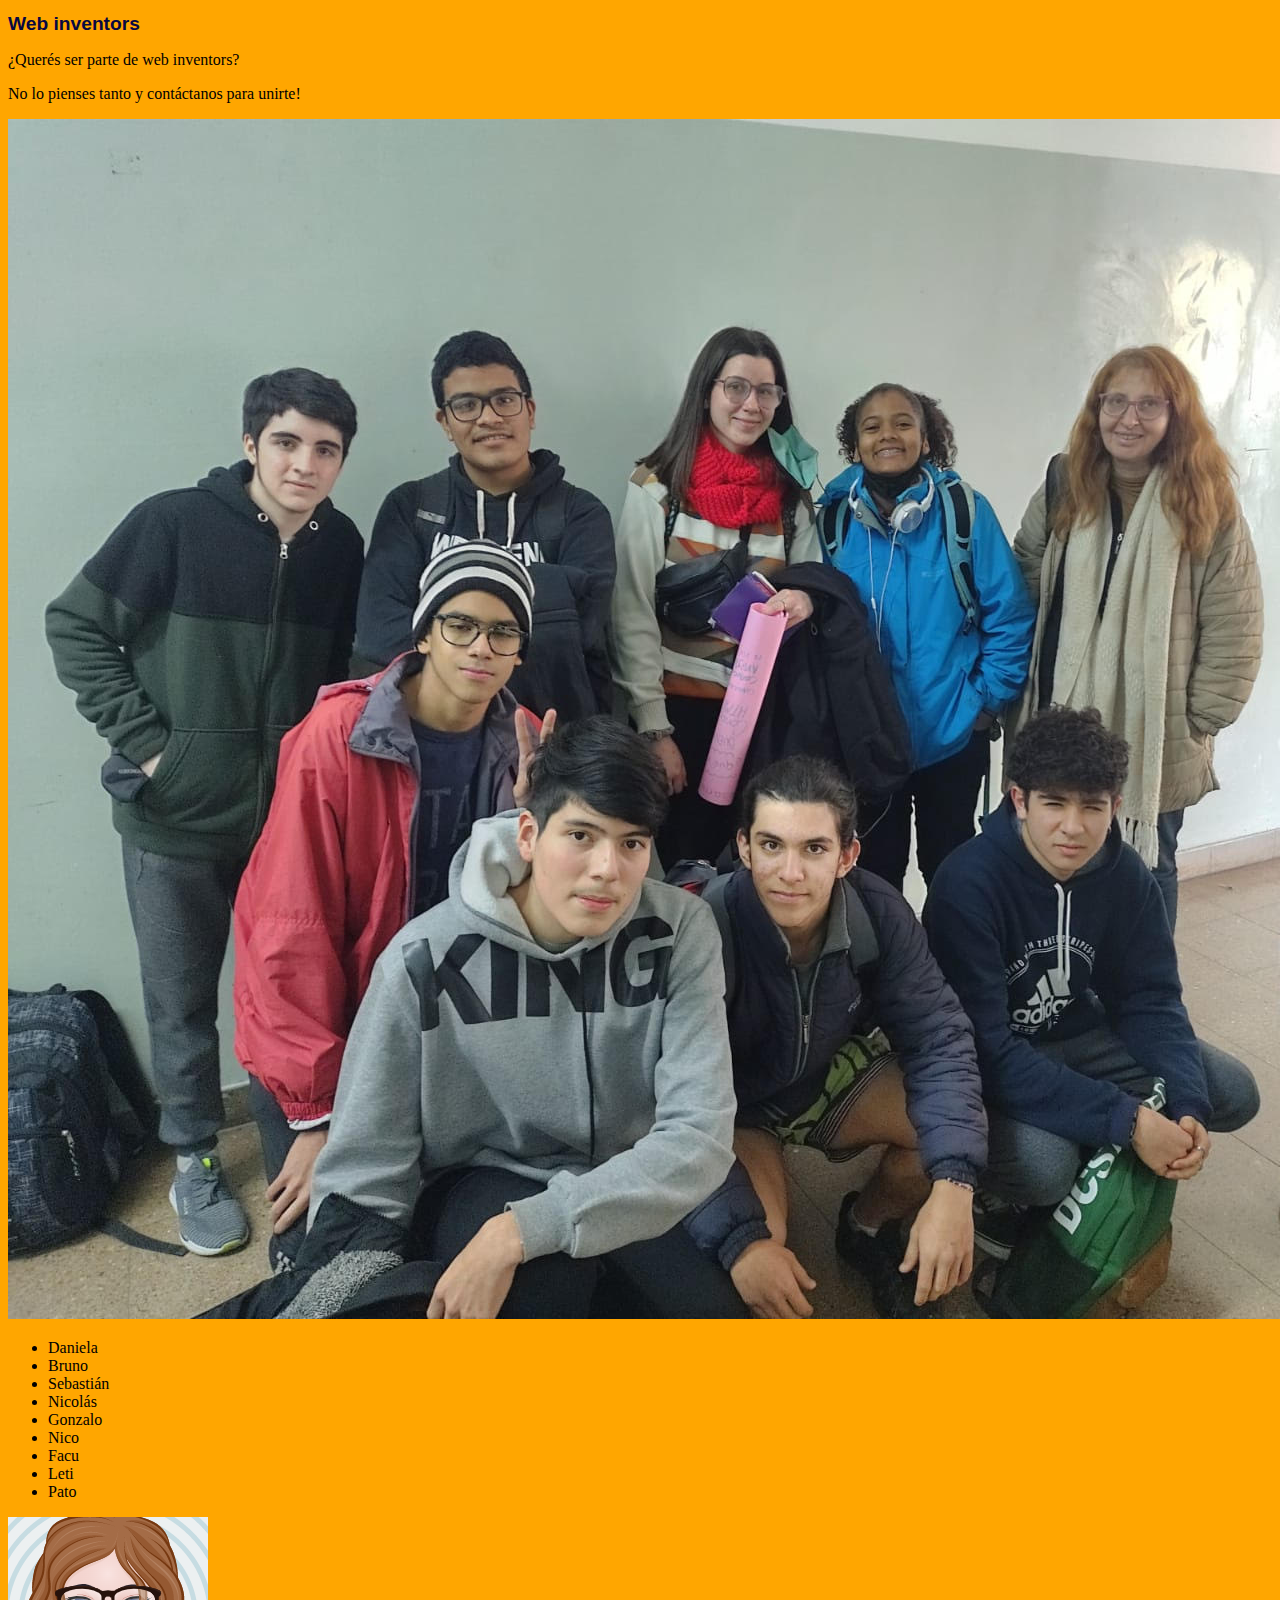
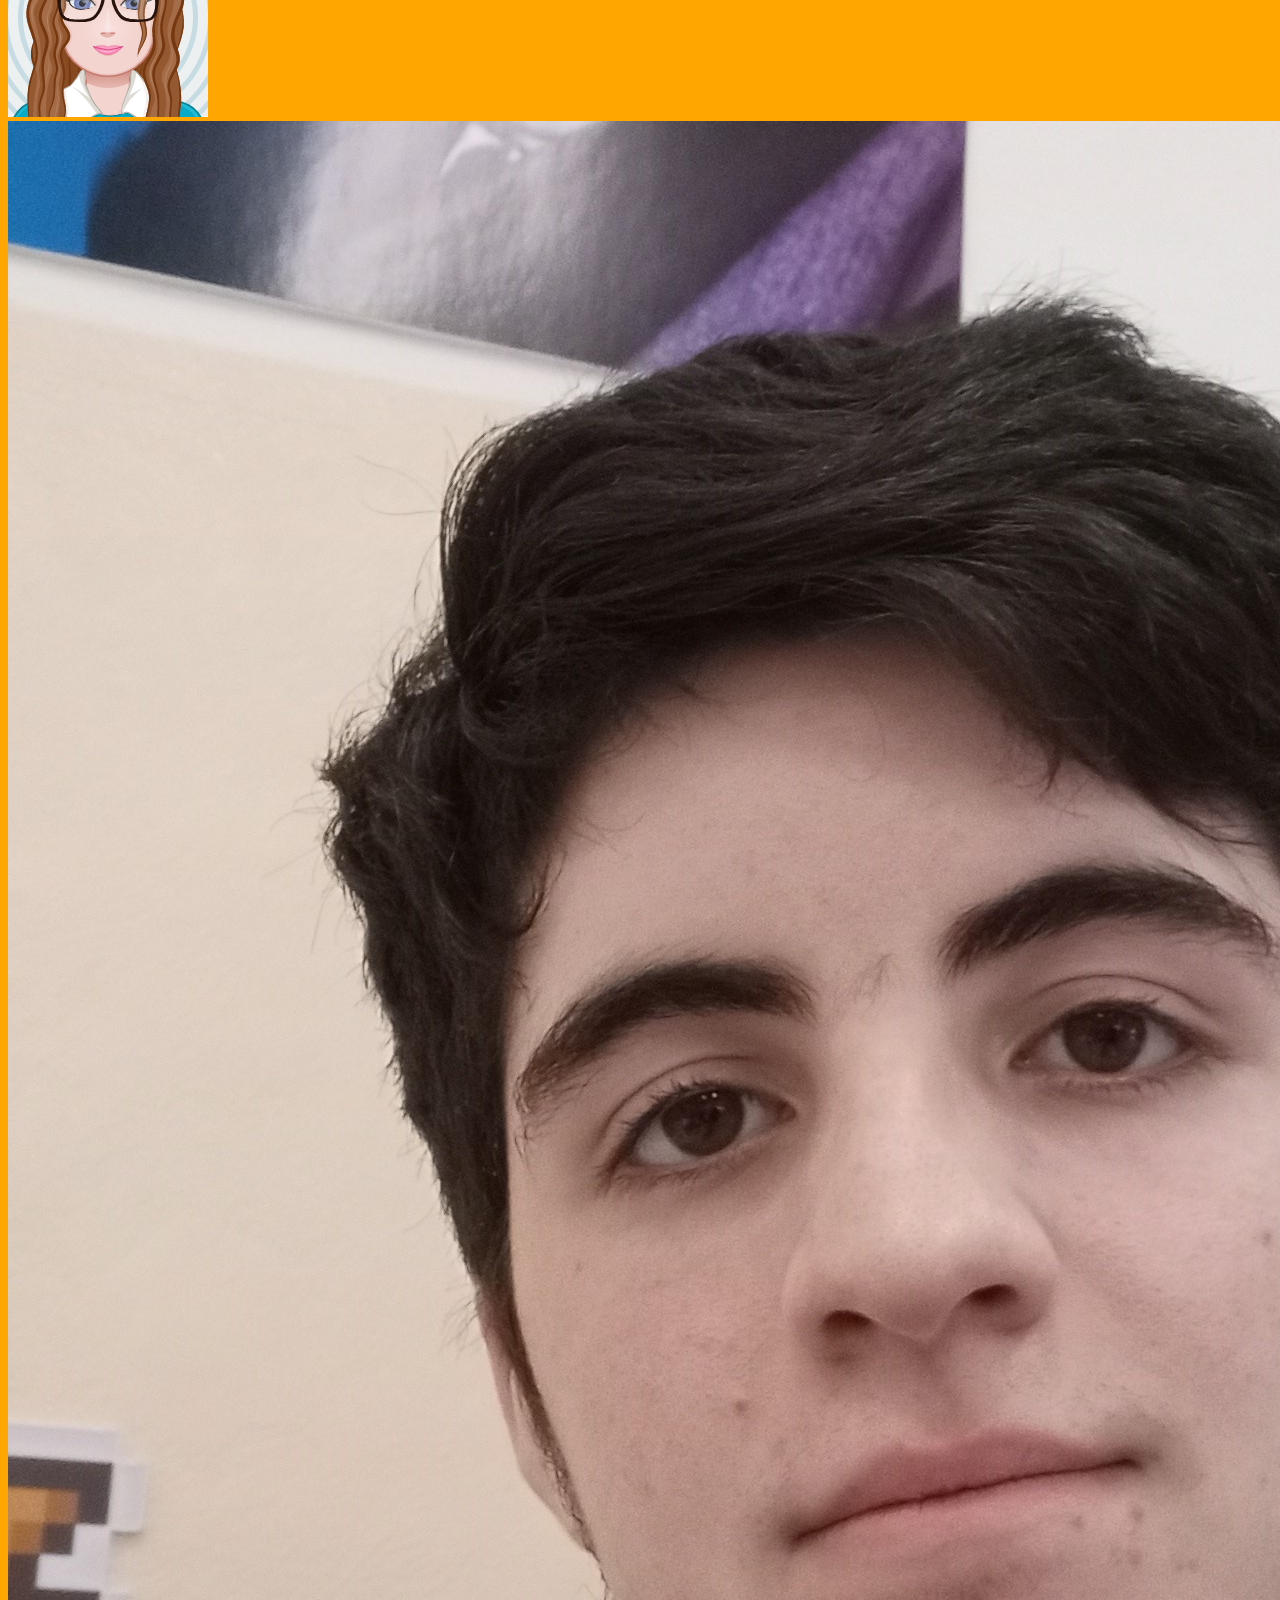
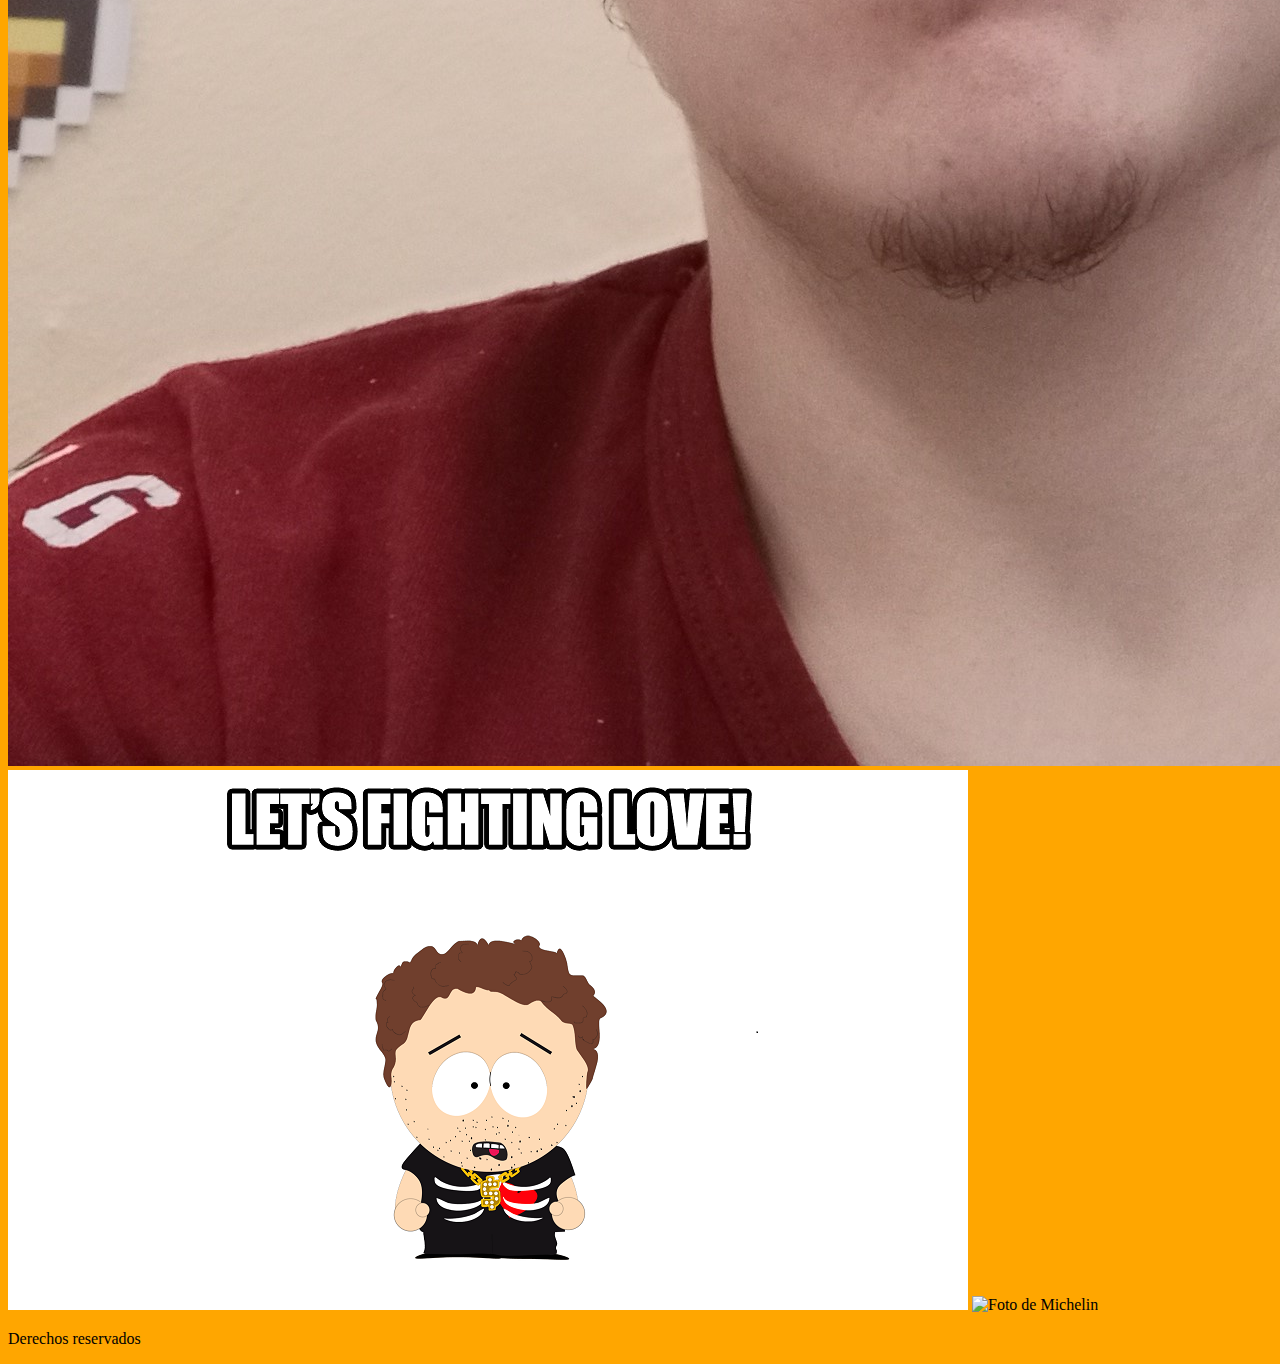
==== index.html @ be4c2138 "Update index.html" ====
<!DOCTYPE html>
<html lang="en">
<head>
    <meta charset="UTF-8">
    <meta http-equiv="X-UA-Compatible" content="IE=edge">
    <meta name="viewport" content="width=device-width, initial-scale=1.0">
    <title>Web inventors</title>
    <link rel="stylesheet" href="estilos.css">
</head>
<body>
    <header>
        <h1>Web inventors</h1>
    </header>
    <main>
        <p>¿Querés ser parte de web inventors?</p>
        <p>No lo pienses tanto y contáctanos para unirte!</p>
        <img src="unnamed.jpg">
        <ul>
            <li>Daniela </li>
            <li>Bruno</li>
            <li>Sebastián</li>
            <li>Nicolás</li>
            <li>Gonzalo</li>
            <li>Nico</li>
            <li>Facu</li>
            <li>Leti</li>
            <li>Pato</li>
        </ul>
      <div class="contenedorfotos">
        <div><img src="Patricia.png" alt="Patricia">
        <div>
            <img src="foto-de-sebastian.jpg" alt="Foto de Sebastian">
            <img src="facu.png" alt="Foto de Facundo">
            <img src="michelin.png"alt="Foto de Michelin">
        </div>
      </div>
    </main>
    <footer>
        <p>Derechos reservados</p>
    </footer>
</body>
</html>
---- estilos.css ----
body{
    background-color: rgb(255, 166, 0);
}
h1{
    font-family:Arial, Helvetica, sans-serif;
    font-size: larger;
    color: rgb(8, 8, 65);
}
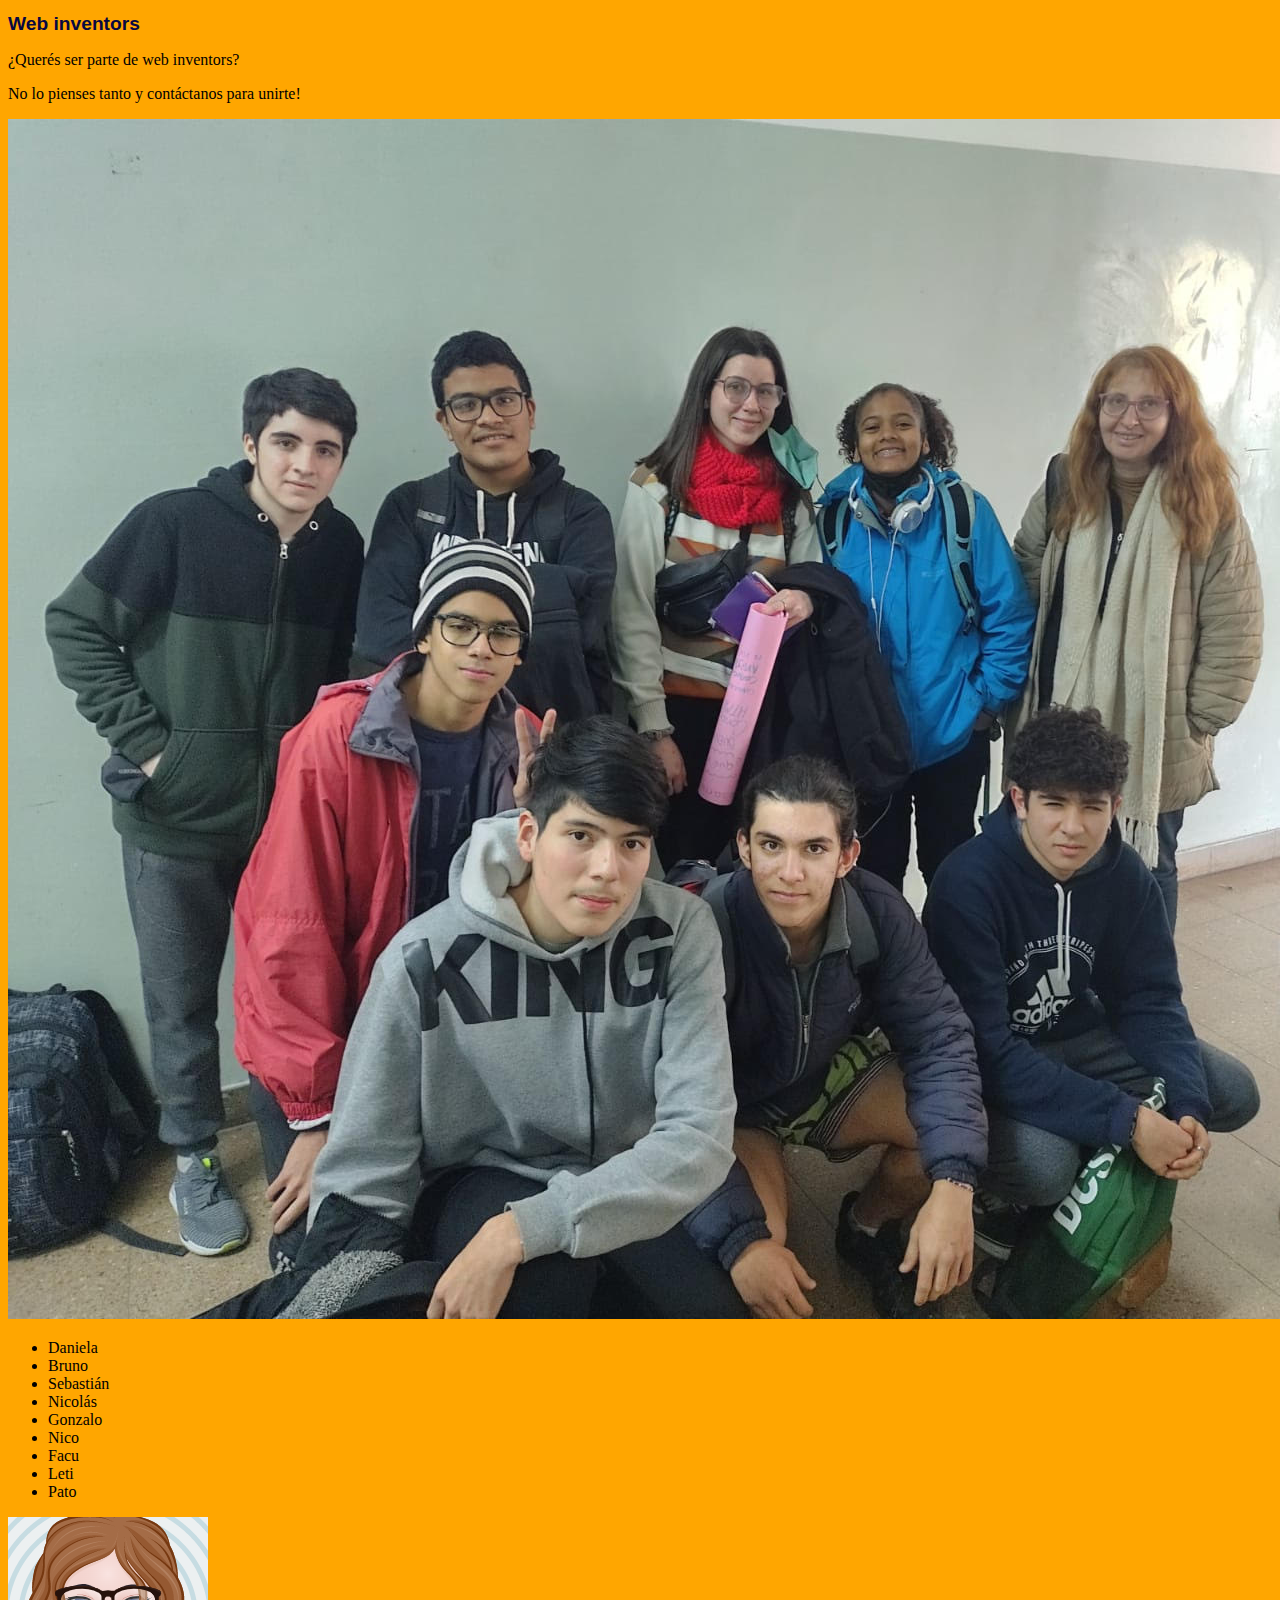
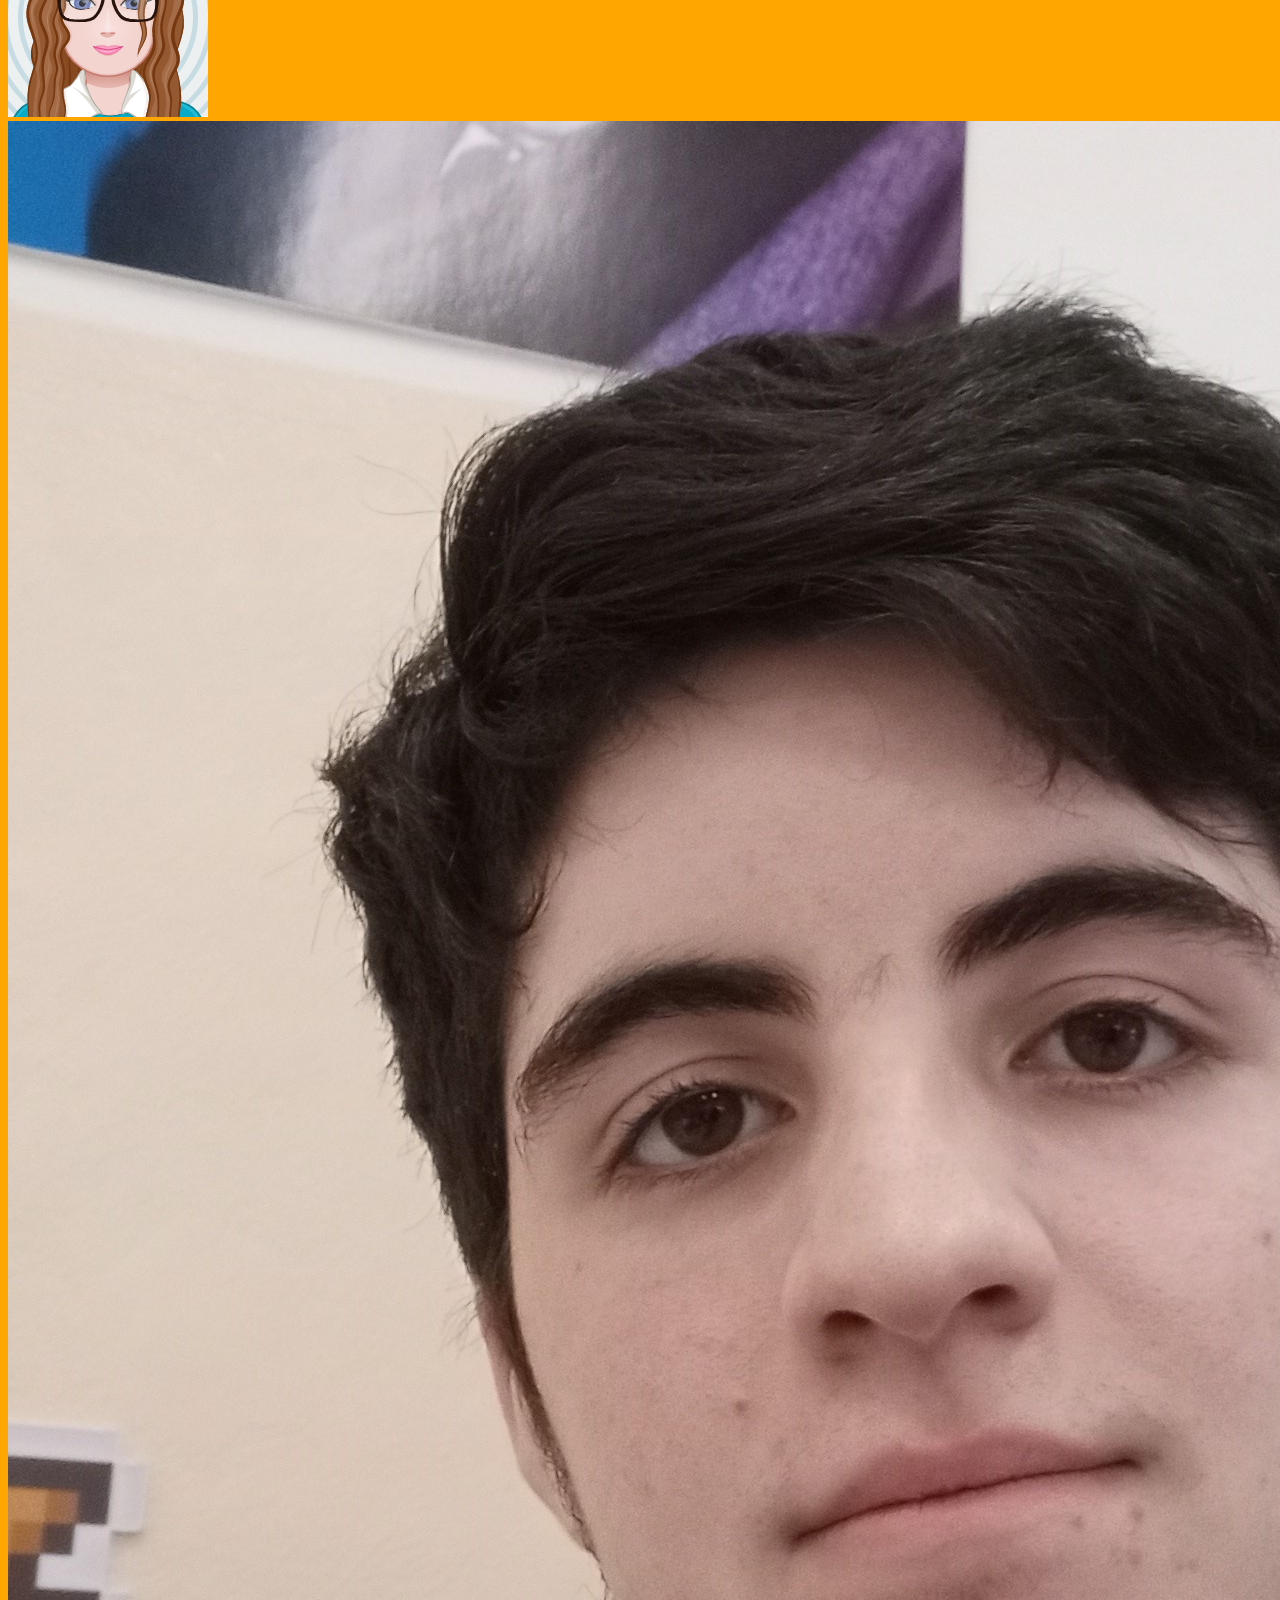
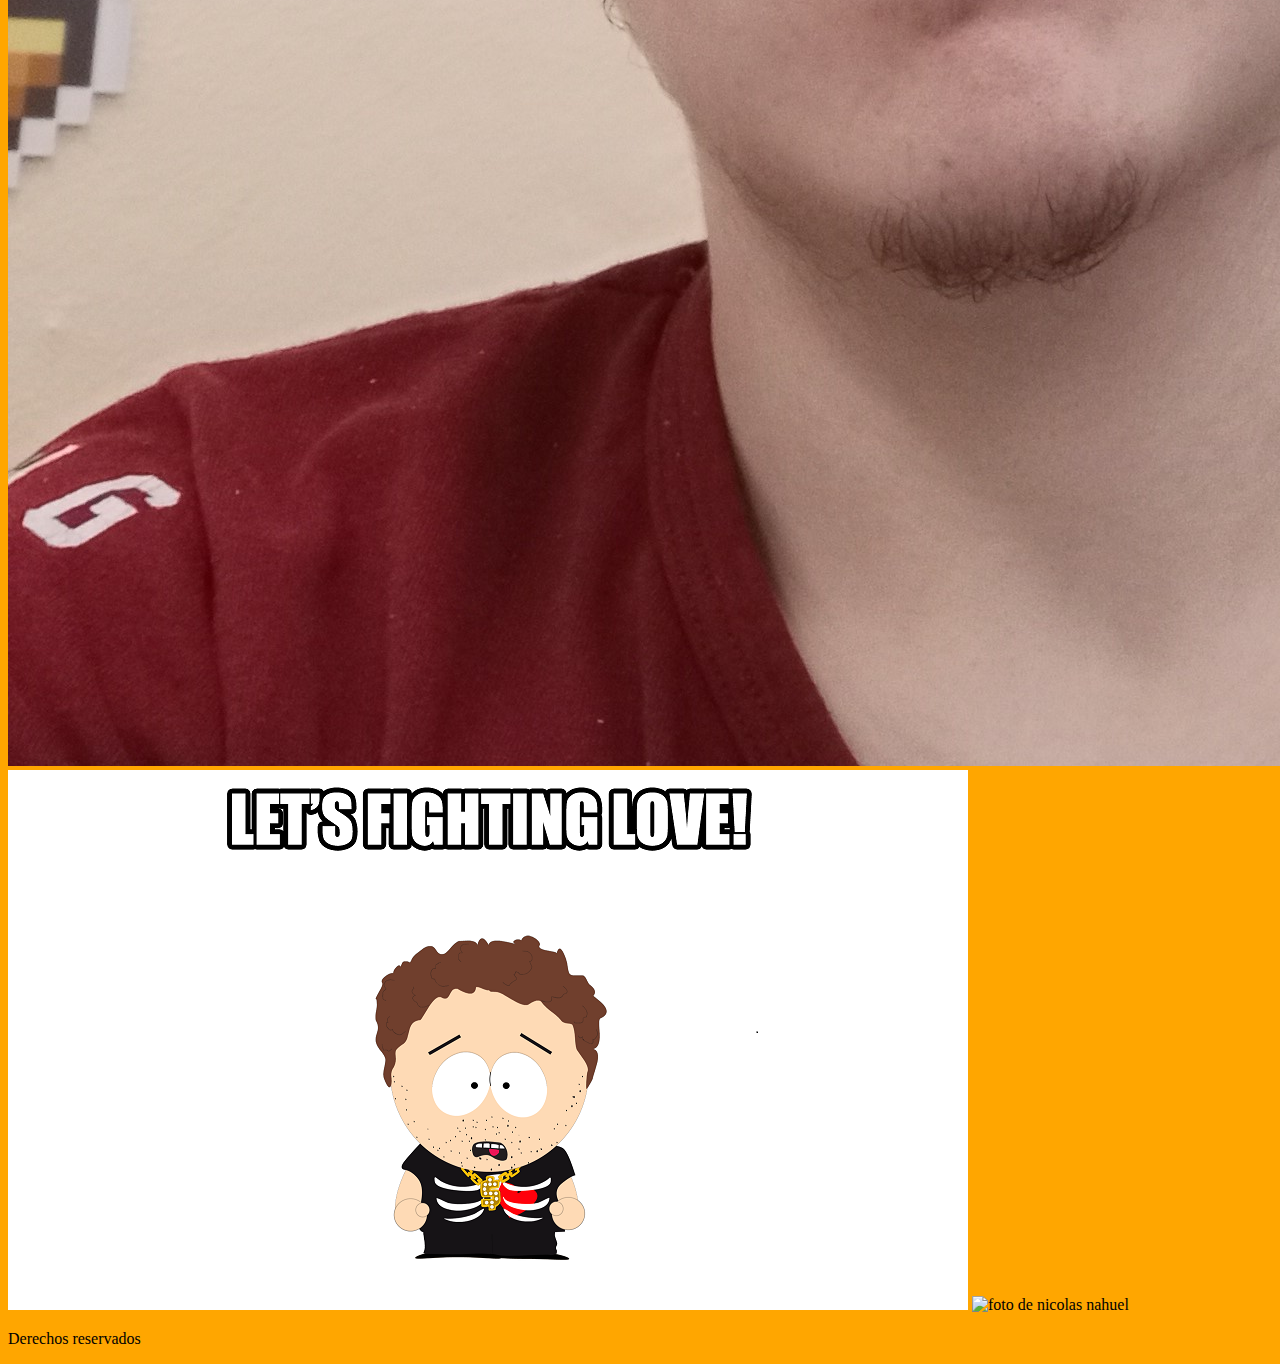
==== commit 70349640: "nicolas nahuel" ====
--- a/index.html
+++ b/index.html
@@ -31,7 +31,7 @@
         <div>
             <img src="foto-de-sebastian.jpg" alt="Foto de Sebastian">
             <img src="facu.png" alt="Foto de Facundo">
-            <img src="michelin.png"alt="Foto de Michelin">
+            <img src="nicolasnahuel.jpg" alt="foto de nicolas nahuel">
         </div>
       </div>
     </main>
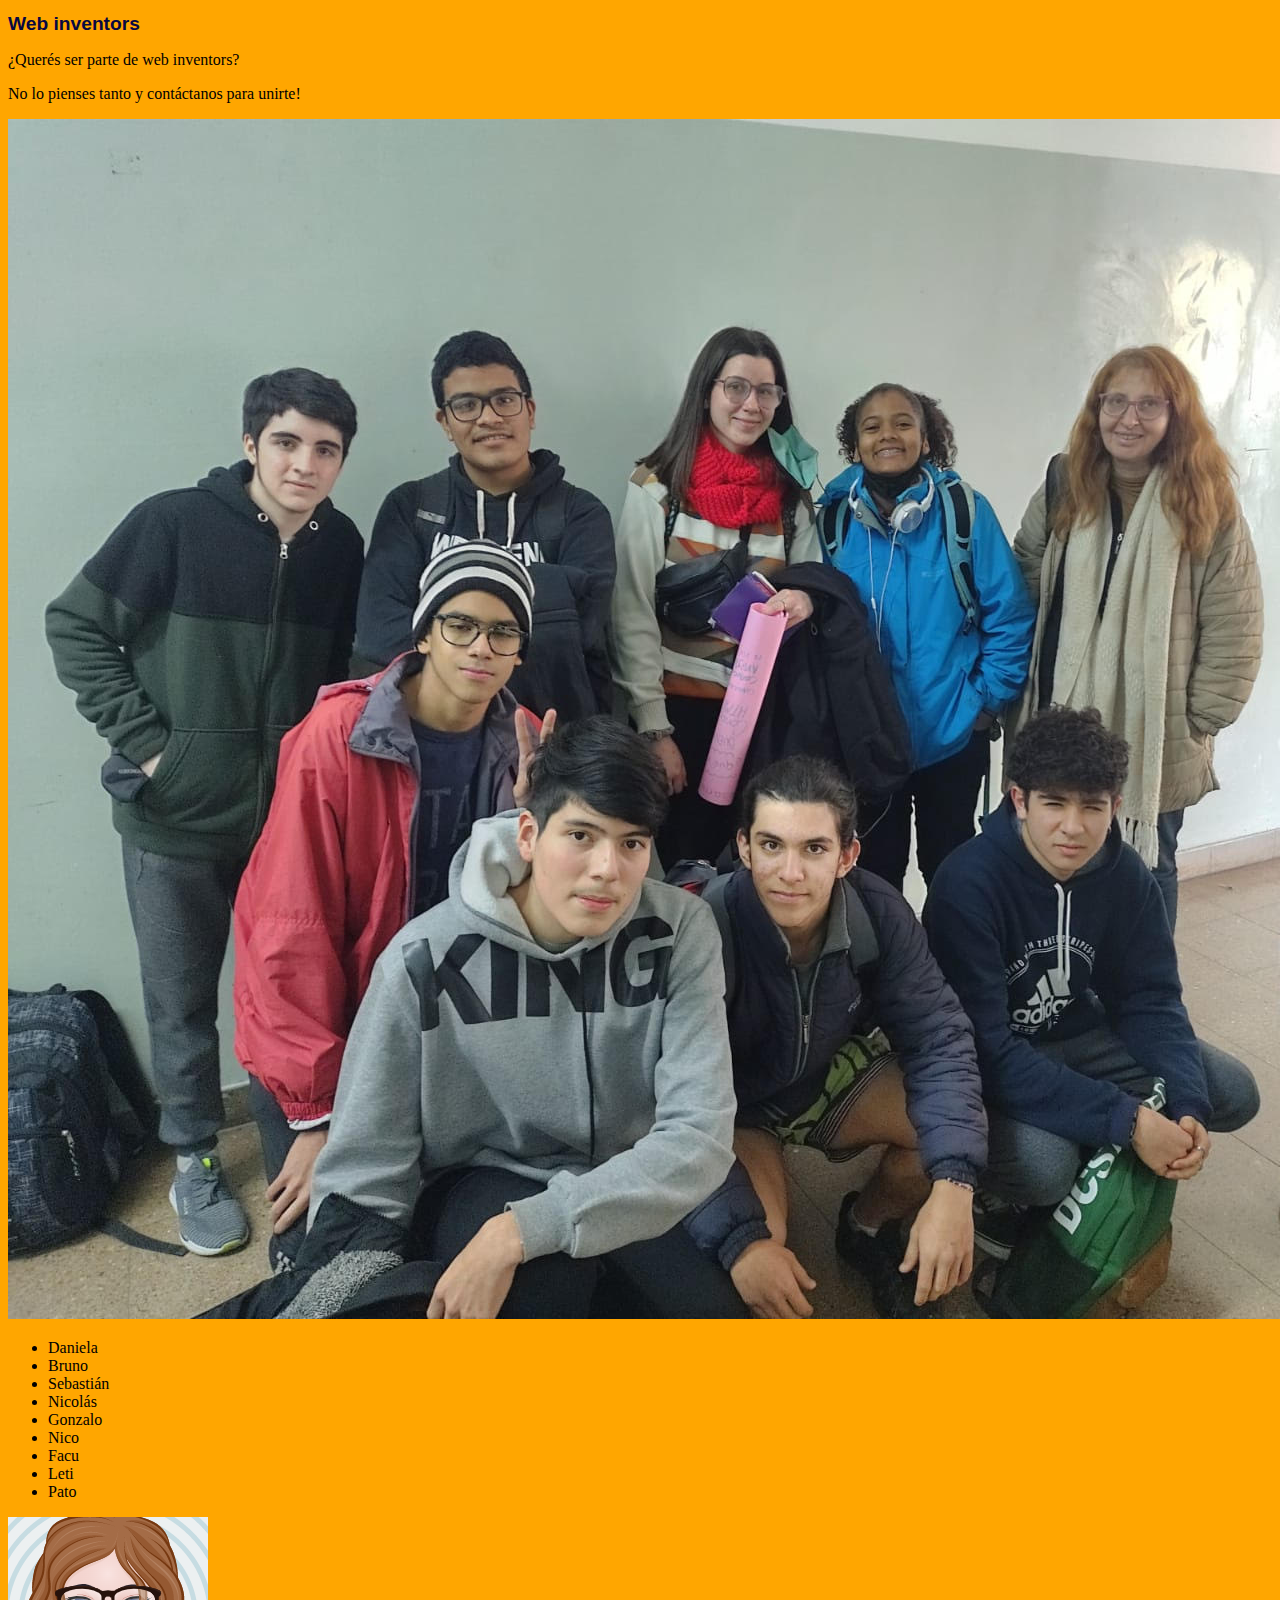
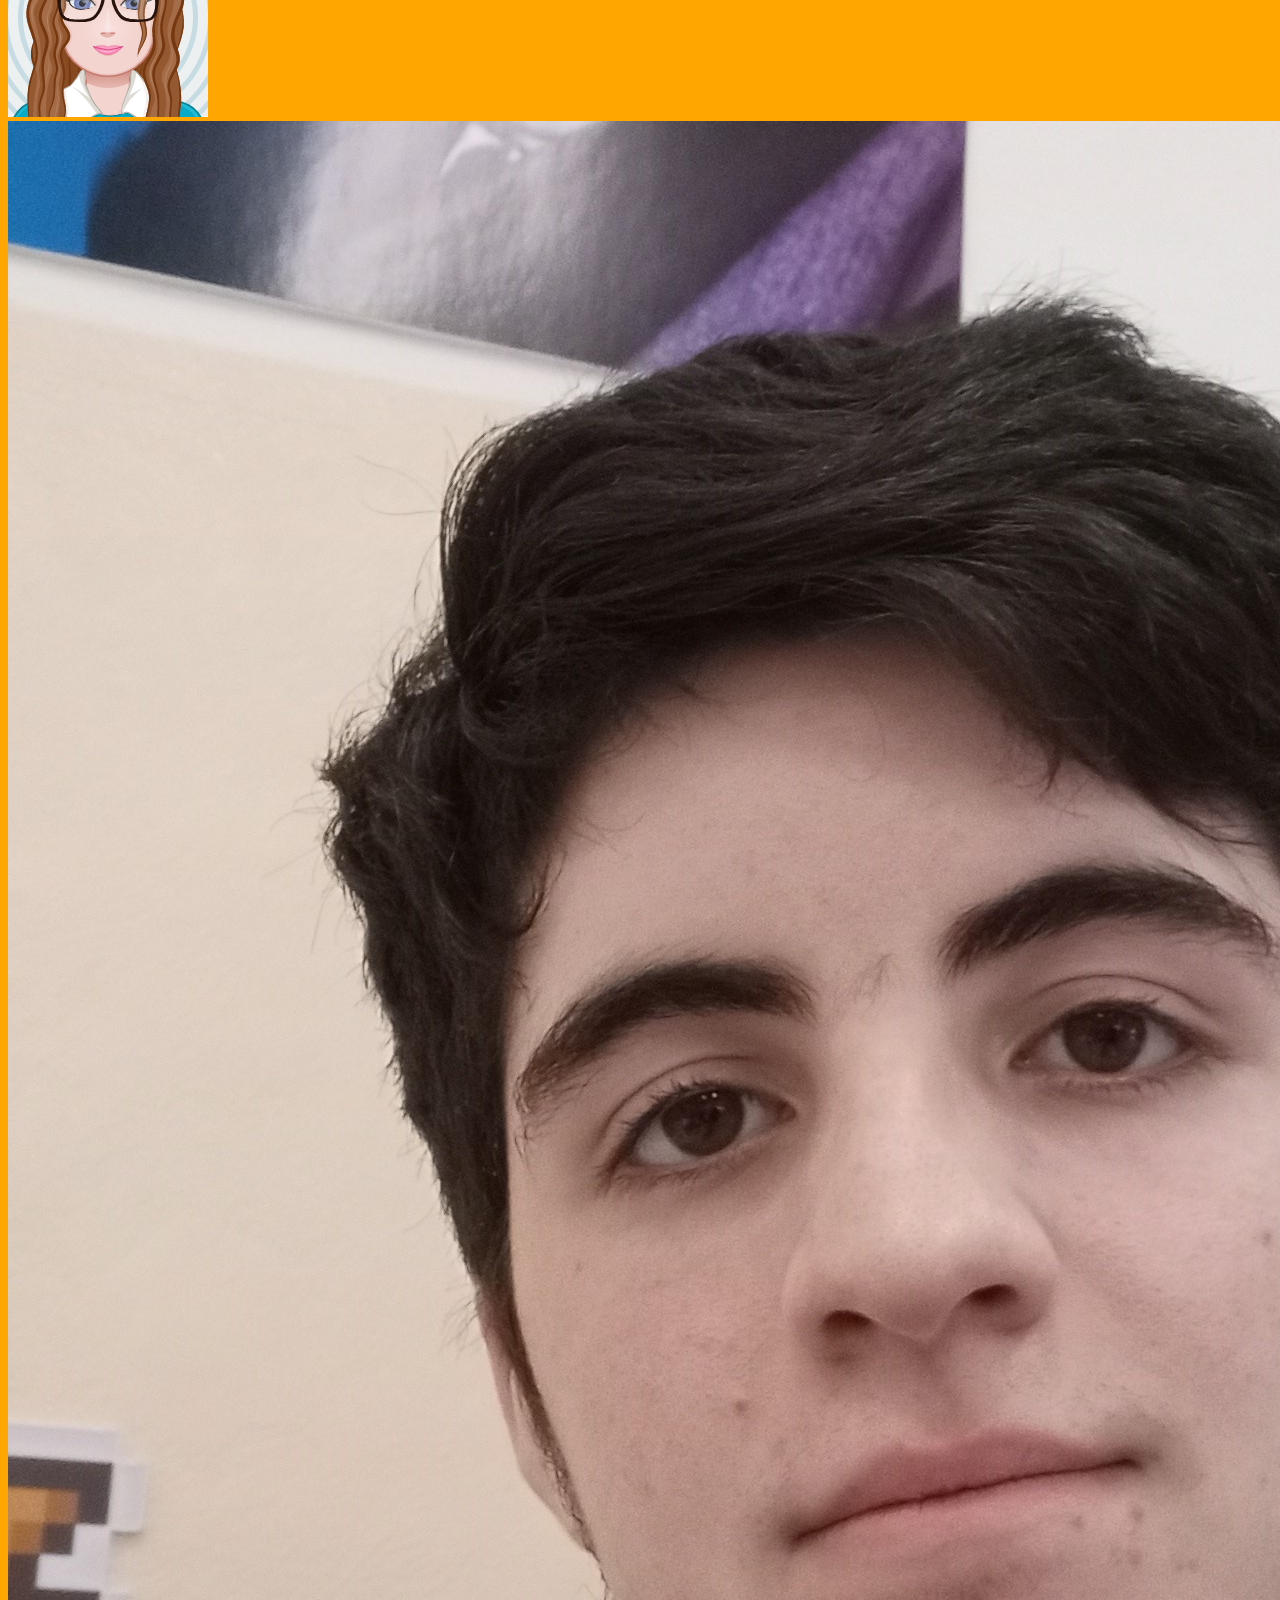
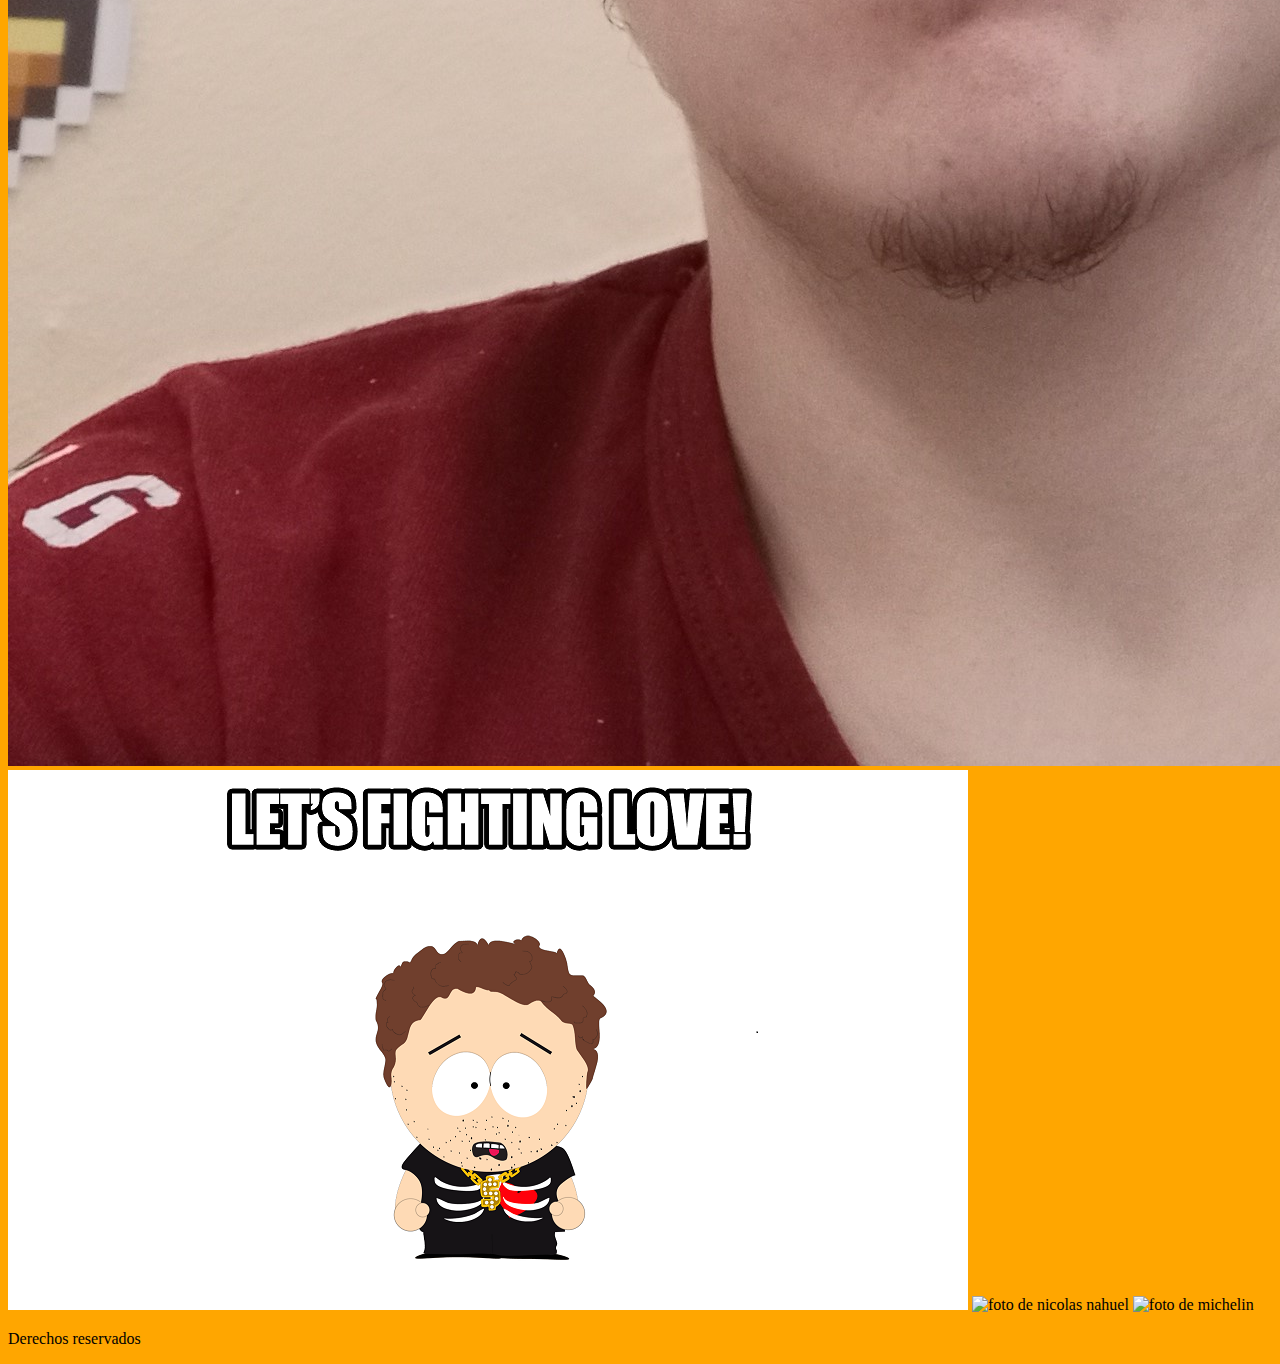
==== commit d30b1ad6: "Foto de Michelin" ====
--- a/index.html
+++ b/index.html
@@ -32,6 +32,7 @@
             <img src="foto-de-sebastian.jpg" alt="Foto de Sebastian">
             <img src="facu.png" alt="Foto de Facundo">
             <img src="nicolasnahuel.jpg" alt="foto de nicolas nahuel">
+            <img src="MIchelin.png" alt="foto de michelin">
         </div>
       </div>
     </main>
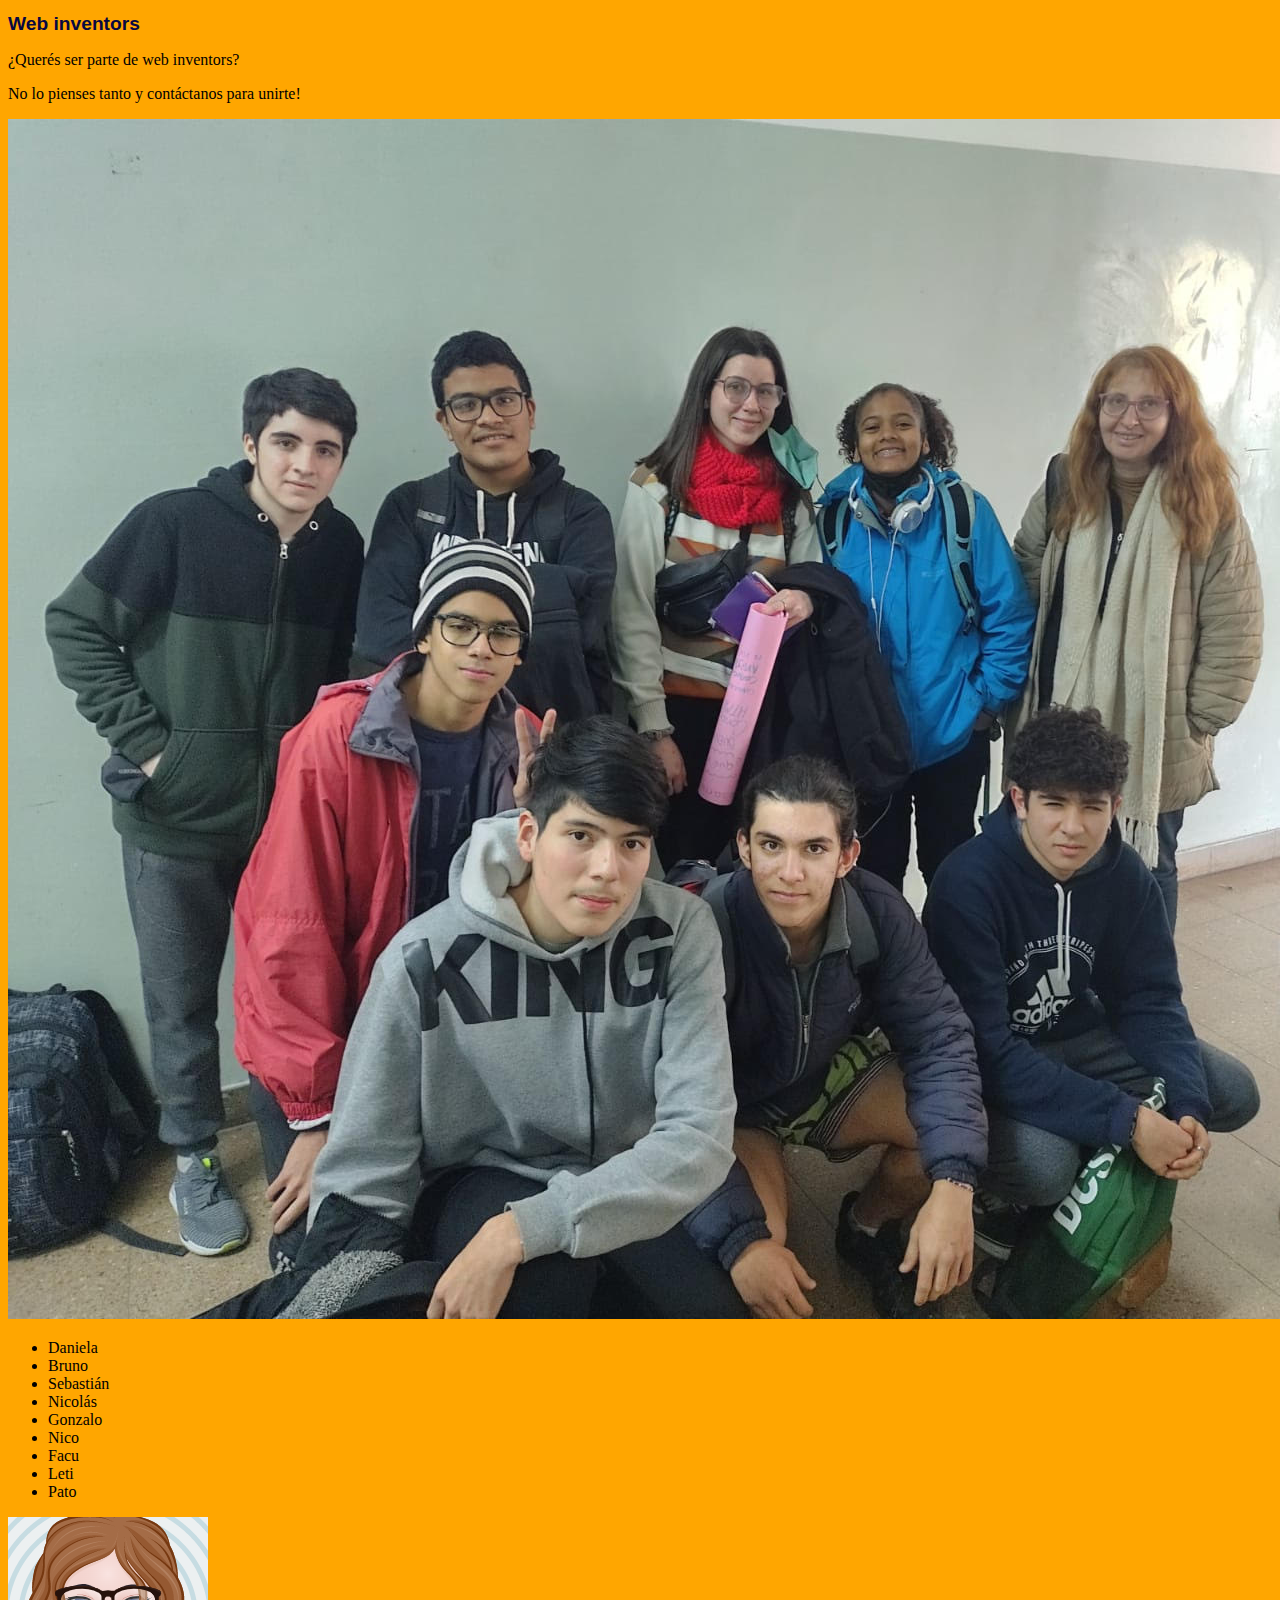
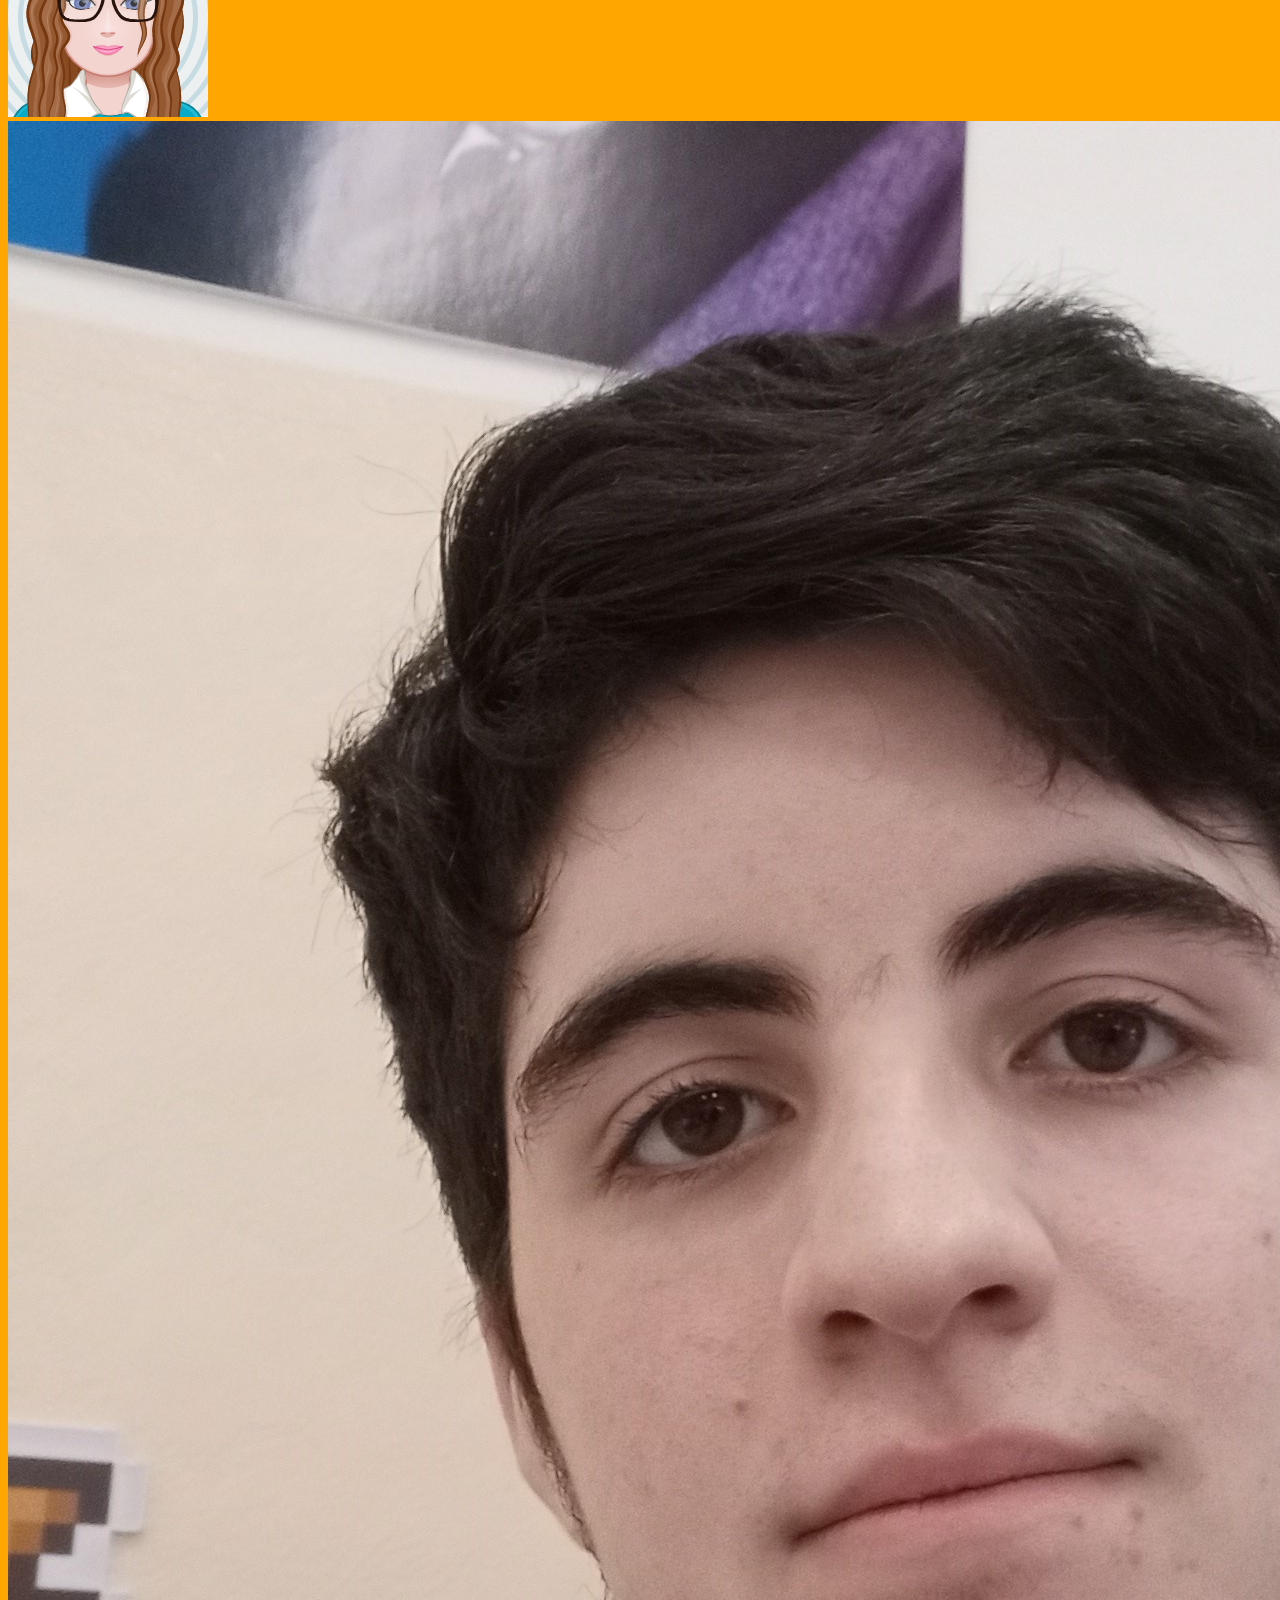
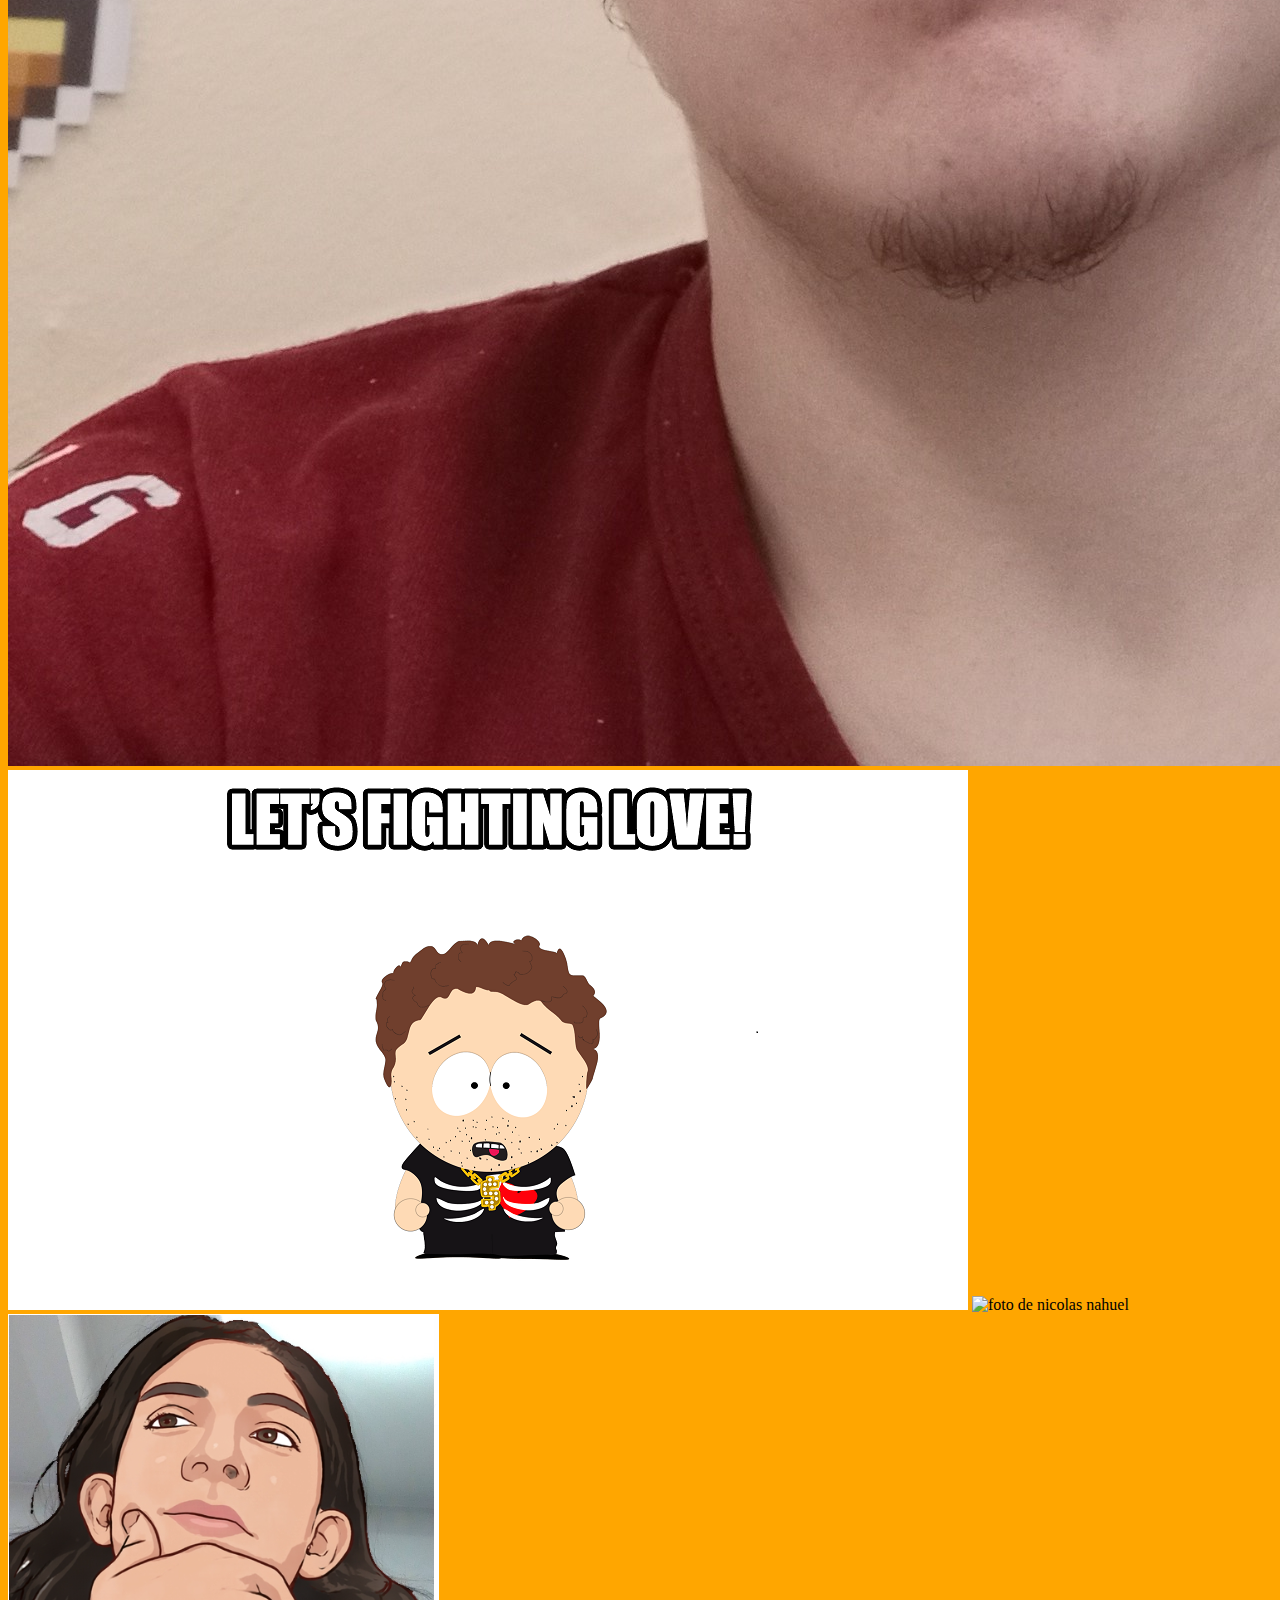
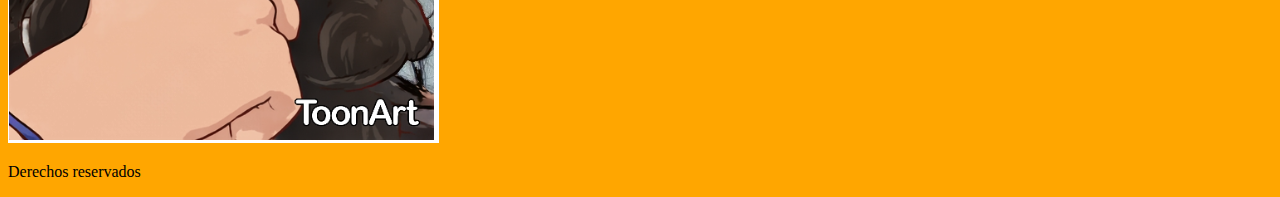
==== commit ace8b5ca: "Update index.html" ====
--- a/index.html
+++ b/index.html
@@ -31,8 +31,8 @@
         <div>
             <img src="foto-de-sebastian.jpg" alt="Foto de Sebastian">
             <img src="facu.png" alt="Foto de Facundo">
-            <img src="nicolasnahuel.jpg" alt="foto de nicolas nahuel">
-            <img src="MIchelin.png" alt="foto de michelin">
+            <img src="nicolasnahuel.png" alt="foto de nicolas nahuel">
+            <img src="Michelin.png" alt="foto de michelin">
         </div>
       </div>
     </main>
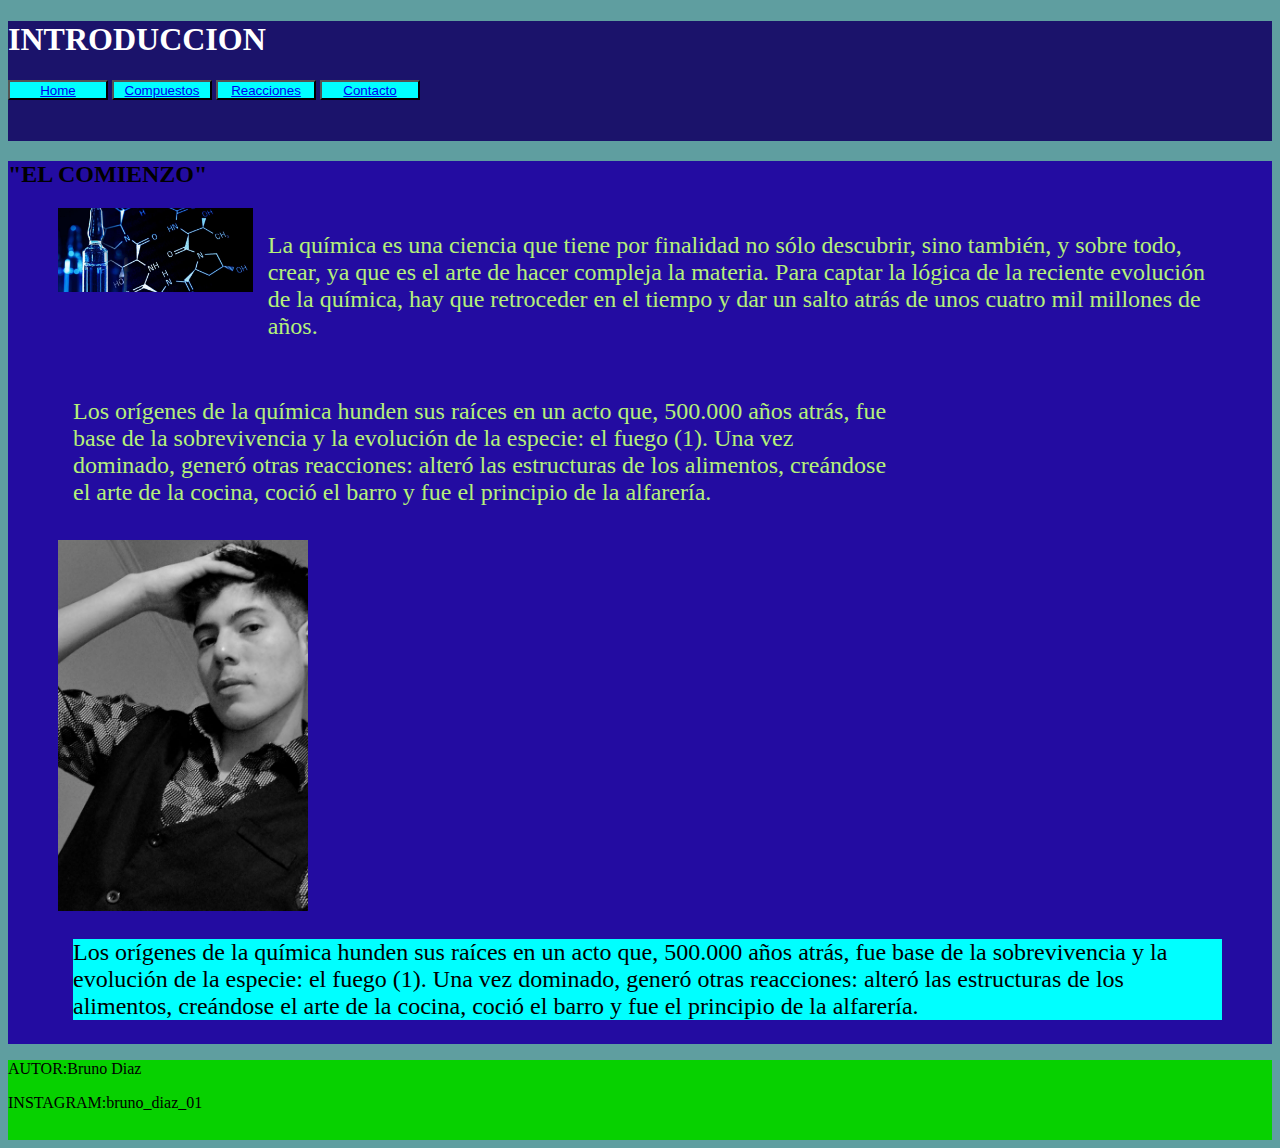
==== commit 6ea74d0b: "TRABAJO DE BRUNO" ====
--- a/index.html
+++ b/index.html
@@ -2,42 +2,67 @@
 <html lang="en">
 <head>
     <meta charset="UTF-8">
+    <meta name="Author" content="Bruno Diaz">
+    <meta name="description" content=" Aplicación web sobre quimica">
+    <meta property="og:type" content="website">
+    <meta property="og:img" content="">
     <meta http-equiv="X-UA-Compatible" content="IE=edge">
     <meta name="viewport" content="width=device-width, initial-scale=1.0">
-    <title>Web inventors</title>
+    <title>QUIMICA</title>
     <link rel="stylesheet" href="estilos.css">
+
+
 </head>
 <body>
     <header>
-        <h1>Web inventors</h1>
+        <h1>INTRODUCCION</h1>
+        <nav>
+            <button><a href= "index.html">Home</a></button>         
+            <button><a href="compuestos.html"> Compuestos</a></button>
+            <button><a href="reacciones.html">Reacciones</a></button>
+            <button><a href="contacto.html">Contacto</a></button>
+            
+        </nav>  
     </header>
+
     <main>
-        <p>¿Querés ser parte de web inventors?</p>
-        <p>No lo pienses tanto y contáctanos para unirte!</p>
-        <img src="unnamed.jpg">
-        <ul>
-            <li>Daniela </li>
-            <li>Bruno</li>
-            <li>Sebastián</li>
-            <li>Nicolás</li>
-            <li>Gonzalo</li>
-            <li>Nico</li>
-            <li>Facu</li>
-            <li>Leti</li>
-            <li>Pato</li>
-        </ul>
-      <div class="contenedorfotos">
-        <div><img src="Patricia.png" alt="Patricia">
-        <div>
-            <img src="foto-de-sebastian.jpg" alt="Foto de Sebastian">
-            <img src="facu.png" alt="Foto de Facundo">
-            <img src="nicolasnahuel.png" alt="foto de nicolas nahuel">
-            <img src="Michelin.png" alt="foto de michelin">
-        </div>
-      </div>
+        <h2>"EL COMIENZO"</h2>  
+            
+            <div class="contenedor1">
+                
+                <div class="contenedor1A">  
+                    <div class="tamimagen">      
+                    <img class="tamfoto" src="fotoquimica.jpg" alt="algo importante">
+                    </div>
+                    <p style="margin-left: 15px; font-size: x-large;"> La química es una ciencia que tiene por finalidad no sólo descubrir, sino también, y sobre todo, crear, ya que es el arte de hacer compleja la materia. Para captar la lógica de la reciente evolución de la química, hay que retroceder en el tiempo y dar un salto atrás de unos cuatro mil millones de años.</p>
+                </div>
+
+                <div class="contenedor1B">
+                    <p style="margin-left: 15px; font-size: x-large;">Los orígenes de la química hunden sus raíces en un acto que, 500.000 años atrás, fue base de la sobrevivencia y la evolución de la especie: el fuego (1). Una vez dominado, generó otras reacciones: alteró las estructuras de los alimentos, creándose el arte de la cocina, coció el barro y fue el principio de la alfarería.</p>
+                    <iframe width="100%" height="auto" src="https://www.youtube.com/embed/jz0EIsR3f0s" title="¿QUÉ ES LA QUÍMICA?" frameborder="0" allow="accelerometer; autoplay; clipboard-write; encrypted-media; gyroscope; picture-in-picture" allowfullscreen></iframe>
+                    
+                </div>
+
+            </div>
+            <div class="CREADOR">
+                 <div class="tamcreador">
+                  <img style="width: 250px;" src="IMG-20221105-WA0001.jpg" alt="CREADOR">
+                </div>
+                <Div class="parrafo">
+                    <p style="margin-left: 15px; background-color: cyan; font-size: x-large;">Los orígenes de la química hunden sus raíces en un acto que, 500.000 años atrás, fue base de la sobrevivencia y la evolución de la especie: el fuego (1). Una vez dominado, generó otras reacciones: alteró las estructuras de los alimentos, creándose el arte de la cocina, coció el barro y fue el principio de la alfarería.</p>
+                </Div>
+            </div>
     </main>
-    <footer>
-        <p>Derechos reservados</p>
-    </footer>
+
+     <footer>
+        <p>AUTOR:Bruno Diaz</p>
+        <p>INSTAGRAM:bruno_diaz_01</p>
+      
+
+     </footer>
+     
+
+
+    
 </body>
-</html>
+</html>--- a/estilos.css
+++ b/estilos.css
@@ -1,8 +1,116 @@
-body{
-    background-color: rgb(255, 166, 0);
+
+.barra{background-color: aqua
+    }
+.comida{background-color: coral;}
+.comentario{background-color: blueviolet;}
+body{background-color:cadetblue ;}
+
+header{
+    background-color: rgb(27, 19, 107);
+    height: 120px;
+    width: 100%;
+    color: white;
+    
 }
-h1{
-    font-family:Arial, Helvetica, sans-serif;
-    font-size: larger;
-    color: rgb(8, 8, 65);
-}+
+main{
+    background-color: rgb(35, 12, 161);
+    flex-wrap: wrap;}
+
+button{
+    height: 20px;
+    width: 100px;
+    background-color: aqua;
+}
+button:hover{
+    background-color: rgb(24, 196, 100);
+    border-radius:40%;
+    box-shadow: 0px 2px 7px 1px;
+   
+}    
+
+.contenedor1{
+    display: flex;
+    justify-content: center;
+    flex-wrap: wrap;
+    
+} .contenedor1A {
+    display: flex;
+    margin-left: 50px;
+    margin-right: 50px;
+    margin-bottom: 10px;
+    color: rgb(181, 241, 121);
+} .contenedor1B {
+    display: flex;
+    margin-right: 50px;
+    margin-left: 50px;
+    margin-bottom: 10px;
+    color: rgb(181, 241, 121);
+}
+.tamimagen{
+    width: 50%;
+    height: auto;
+}
+.CREADOR{
+    display: flex;
+    margin-left: 50px;
+    margin-right: 50px;
+    margin-bottom: 10px;
+    flex-wrap: wrap;
+}
+
+
+
+@media (max-width:750px)  {
+    .contenedor{ 
+
+     justify-content:center;
+    }
+}
+.contenedor2{ 
+    display: flex;
+    justify-content: center;
+    flex-wrap: wrap; }
+
+.foto3{
+    display: flex;
+    margin-left: 50px;
+    margin-right: 50px;
+    margin-bottom: 10px;} 
+
+.foto4{
+    display: flex;
+    margin-left: 50px;
+    margin-right: 50px;
+    margin-bottom: 10px;
+}    
+.TABLA{
+    margin-left: 50px;
+    margin-right: 50px;
+    margin-bottom: 10px;
+    display: flex;
+}
+
+.tamfoto{
+    width: 100%;
+    height: auto;
+}
+
+footer{
+        background-color: rgb(7, 209, 0);
+        width: 100%;
+        height: 80px;
+        position: relative;
+        color: rgb(0, 0, 0);
+    }     
+@media (max-width:650px){
+    .contenedor1A {
+       flex-direction: column;
+    } .contenedor1B {
+        flex-direction: column-reverse;
+    }
+    .tamimagen{
+    width: 100%;
+    height: auto;
+}
+}
